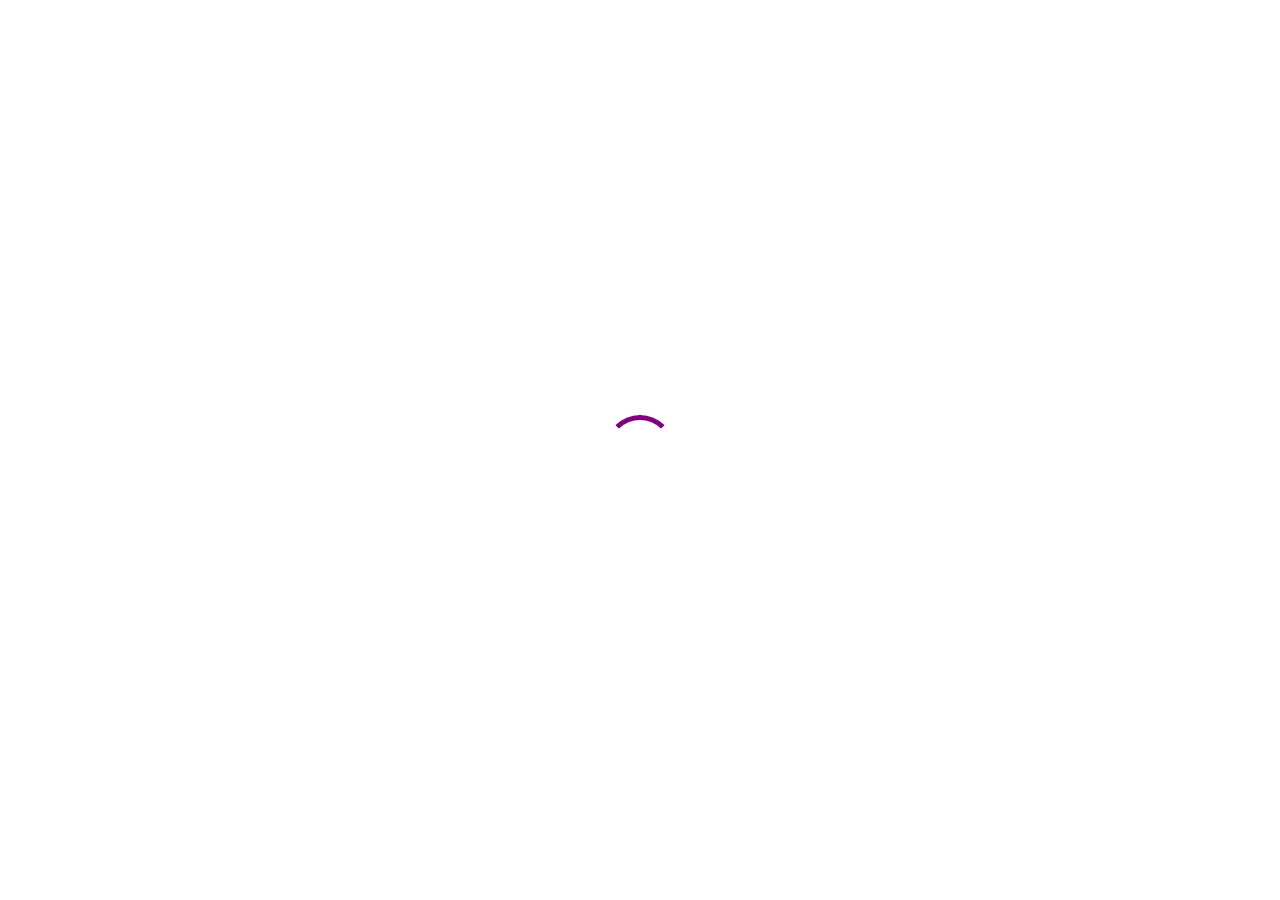
==== index.html @ b1aa6fed "Add files via upload" ====
<!DOCTYPE html>
<html lang="id">
  <head>
    <meta charset="utf-8"
      <meta name="viewport" content="width=davice-width, initial-scale=0">
    <link rel="stylesheet" href="css/spiner.css">
    <title>
      Loading
    </title>
  </head>
  <body>
    <div class="spiner"></div>
    <script>
      setTimeout(function() {
        window.location.href = "terestrial.html"
      }, 3000)
    </script>
  </body>
</html>
---- css/spiner.css ----
body {margin: 0;
     align-items: center;
     background-color: hwb(0 100% 0%);
     min-height: 100vh;
     display: flex;
     justify-content: center;
     }
.spiner {height: 60px;
        width: 60px;
        border: 5px solid hwb(0 100% 0%);
        border-top: 5px solid purple;
        border-radius: 50%;
        animation: puter 1s infinite ease-in-out;}
@keyframes puter {0% {transform: rotate(0deg);}
                 100% {transform: rotate(360deg);}}
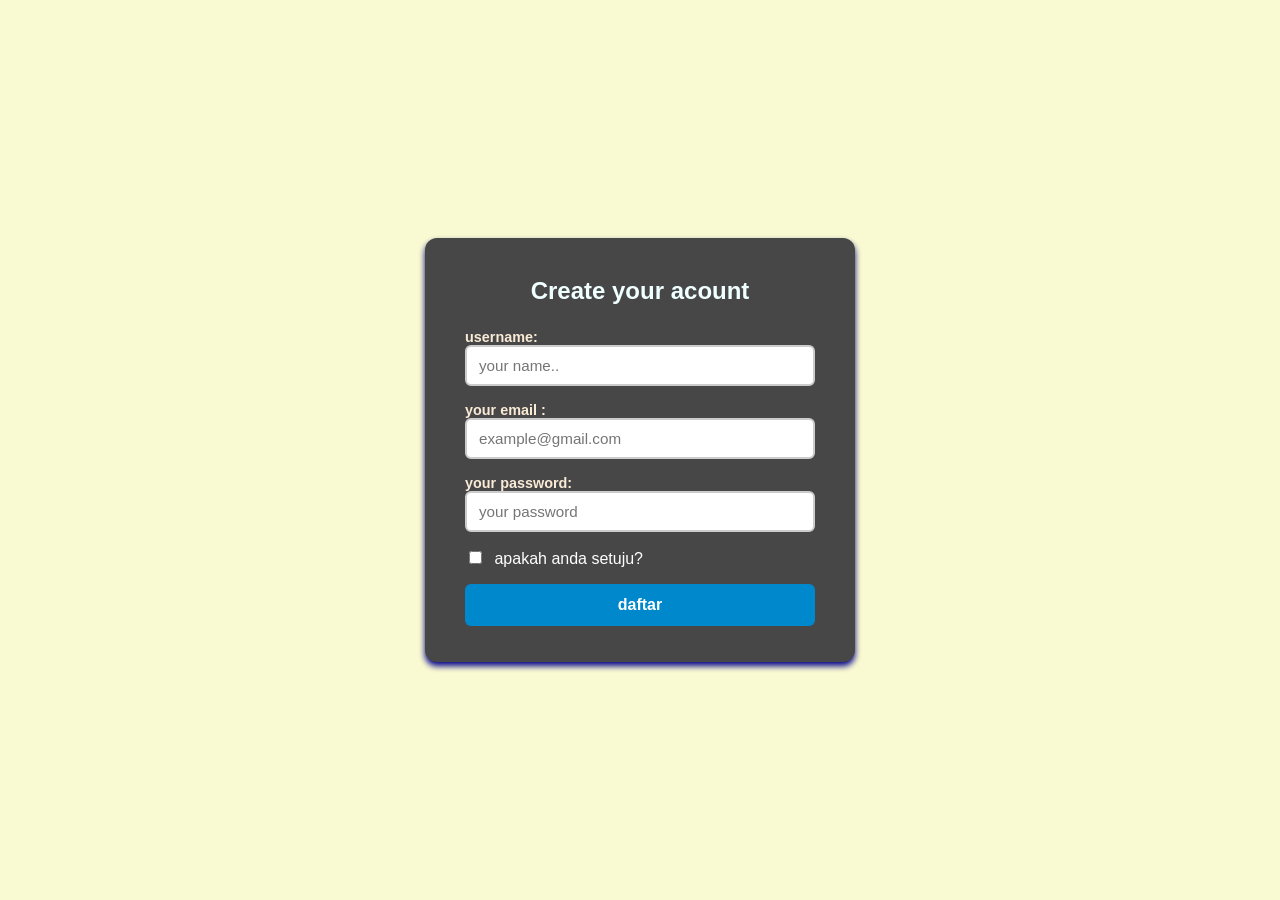
==== commit d78c706b: "Add files via upload" ====
--- a/index.html
+++ b/index.html
@@ -1,19 +1,33 @@
 <!DOCTYPE html>
 <html lang="id">
   <head>
-    <meta charset="utf-8"
-      <meta name="viewport" content="width=davice-width, initial-scale=0">
-    <link rel="stylesheet" href="css/spiner.css">
-    <title>
-      Loading
-    </title>
+    <link rel="stylesheet" href="css/Gork.css">
+    <title> Acount </title>
   </head>
   <body>
-    <div class="spiner"></div>
-    <script>
-      setTimeout(function() {
-        window.location.href = "terestrial.html"
-      }, 3000)
-    </script>
+    <form action="spining.html" method="post">
+      <h2>Create your acount </h2>
+      <p>
+        <label> username: 
+        <input type="text" id ="user" name="name" placeholder="your name..">
+        </label>
+      </p>
+      <p>
+        <label> your email :
+       <input type="email" name="gmail" placeholder="example@gmail.com" id="email">
+        </label>
+      </p>
+      <p>
+        <label> your password: 
+        <input type="password" name="password" placeholder="your password" id="pass">
+        </label>
+      </p>
+      <p>
+        <input type="checkbox" name="box" id="checkbox" required> apakah anda setuju?
+      </p>
+      <p>
+        <input type="submit" name="submit" value="daftar">
+      </p>
+    </form>
   </body>
 </html>
--- a/css/Gork.css
+++ b/css/Gork.css
@@ -0,0 +1,60 @@
+body {display: flex;
+      font-family: 'Segoe UI', Tahoma, Geneva, Verdana, sans-serif;
+      padding: 0 ;
+      margin: 0;
+      background-color: lightgoldenrodyellow;
+      align-items: center;
+      min-height: 100dvh;
+      justify-content: center;
+     }
+form {text-align: center;
+      gap: 12px;
+     align-content: center;
+     background-color: hwb(0 28% 72%);
+     color: white;
+     padding: 20px 40px;
+     border-radius: 12px;
+     box-shadow: 0px 4px 6px darkblue;
+     text-align: left;
+     width: 100%;
+     max-width: 350px;}
+form h2 {color:azure;
+        text-align: center;
+        margin-bottom: 24px;}
+form p {margin-bottom: 16px;
+       }
+form label {margin-bottom: 6px;
+           font-size: 0.9rem;
+           color:antiquewhite;
+           font-weight: 600;
+           display: block;}
+form input[type="text"],input[type="email"],input[type="password"] {width: 100%;
+                                                                   border-radius: 6px;
+                                                                   padding: 10px 12px;
+                                                                   border: 2px solid #ccc;
+                                                                   box-sizing: border-box ;
+                                                                   font-size: 0.95rem;
+                                                                   transition: border-color 0.3s ease; }  
+form input[type="text"]:focus,input[type="email"]:focus,input[type="password"]:focus {
+  border-color: #0088cc;
+  outline: none;
+}
+form input[type="checkbox"] {
+  margin-right: 8px;
+  cursor: pointer;
+}
+form input[type="submit"] {
+  padding: 12px;
+  width: 100%;
+  background-color:#0088cc;
+  color: white;
+  transition: background-color 0.3s ease;
+  border: none;
+  border-radius: 6px;
+  font-size: 1rem;
+  font-weight: bold;
+  cursor: pointer;
+}
+form input[type="submit"]:hover {
+  background-color: #006699;
+}
